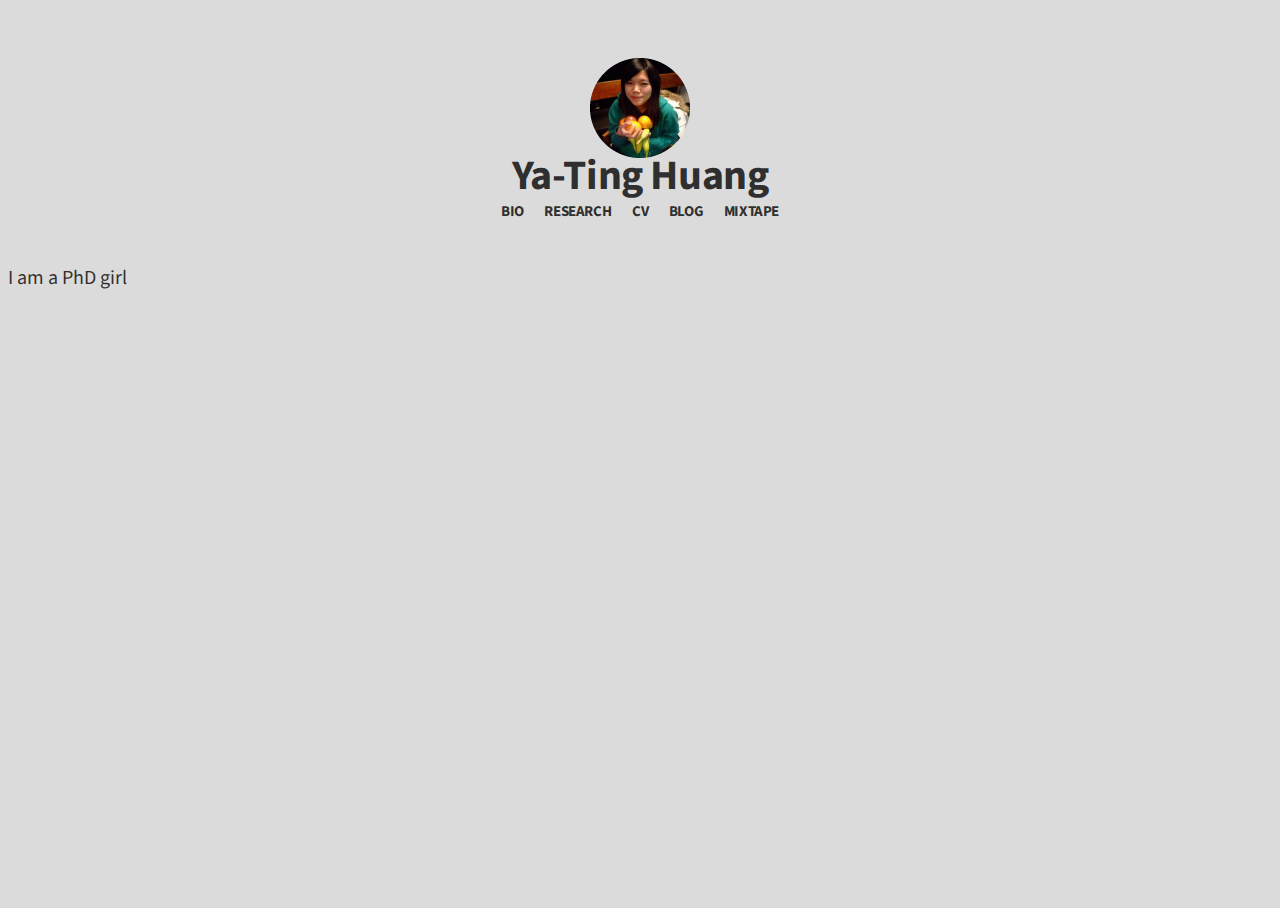
==== bio.html @ 8632aa04 "first commit" ====
<html>
<head>
    <meta name="encoding" http-equiv="content-type" content="text/html; charset=utf-8">
    <meta name="author" content="Ya-Ting Huang">

    <title>Ya-Ting Huang &mdash; C.V.</title>

    <link rel="shortcut icon"  href="./favicon.ico" />
    <link href="//fonts.googleapis.com/css?family=Yanone+Kaffeesatz:400,700" rel="stylesheet" type="text/css">
    <link href="/assets/normalize.css" rel="stylesheet" type="text/css">
    <link href="./theme/css/cv.css" rel="stylesheet" type="text/css">
    <link rel="stylesheet" href="./theme/css/base.css" type="text/css" />

</head>
<body>
<div class="container">
    <div class="topavatar">
        <img src="profile2.gif" alt="me">
    </div>
</div>

<div class="topbar">
    <span><a href="..">Ya-Ting Huang</a></span>
    <ul>
        <li><a href="bio.html">Bio</a></li>
        <li><a href="research.html">Research</a></li>
        <li><a href="cv.html">CV</a></li>
        <li><a href="blog.html">Blog</a></li>
        <li><a href="mixtape.html">Mixtape</a></li>
    </ul>
</div>
<div class="body">
I am a PhD girl
</div>

</body>
</html>
---- theme/css/cv.css ----
@import url(http://fonts.googleapis.com/css?family=Buenard:400,700|Yanone+Kaffeesatz:400,700);
@import url(https://fonts.googleapis.com/css?family=Inconsolata:400,700|Source+Sans+Pro:300,400,700);
body {
    background-color: #DBDBDB;
    color: #333;
    font-family: "Buenard", serif;
    font-size: 18px;
    line-height: 22px;
    font-weight: 300;
}

a {
    color: #67ad00;
    text-decoration: none;
}

a:hover {
    color: #7fd600;
}

#container {
    width: 850px;
    margin: 50px auto;
}

header {
    *zoom: 1;
}

header:before, header:after {
    display: table;
    content: "";
}

header:after {
    clear: both;
}

#address {
    float: left;
}

#contact {
    float: right;
    text-align: right;
}

.name {
    font-size: 20px;
    line-height: 22px;
    font-weight: 600;
}

/* Content */

section {
    margin-top: 30px;
}

h2 {
    font-size: 20px;
    line-height: 22px;
    font-weight: 300;
}

section ul {
    margin: 0;
    padding: 0;
    list-style: none;
}

section ul li {
    margin-bottom: 8px;
    *zoom: 1;
}

section ul li:before, section ul li:after {
    display: table;
    content: "";
}

section ul li:after {
    clear: both;
}

section ul li span {
    display: inline-block;
}

.indent {
    margin-left: 105px;
    padding-left: 10px;
    border-left: 3px solid #ddd;
    width: 600px;
}

.date {
    width: 110px;
    margin-right: 20px;
    text-align: right;
    float: left;
}

.position {
    font-style: italic;
}

.institute {
    font-weight: 600;
}

.title {
    display: block;
    float: left;
    width: 680px;
}

.meta {
    display: block;
    margin-left: 130px;
    font-size: 16px;
    line-height: 20px;
    clear: both;
}

.code-name {
    display: block;
    float: left;
    width: 90px;
    margin-right: 20px;
    text-align: right;
}

.code-desc {
    display: block;
    float: left;
    width: 690px;
}

footer {
    margin-top: 20px;
    text-align: center;
    font-size: 11px;
}
/*
 *  TOP BAR STYLE
 */

.topbar {
    font-family: "Source Sans Pro", "Lucida Grande","Lucida Sans Unicode","Lucida Sans",Geneva,Verdana,sans-serif;
    padding: 0 0 30px;
    font-size: 28px;
    letter-spacing: -0.02rem;
    line-height: 36px;
    text-align: center;
    font-weight: 300;
}
.topbar span {
    font-weight: 700;
    font-size: 42px;
}
.topbar a {
    background-image: none;
    -webkit-transition: color 0.2s;
}

.topbar a:hover {
    color: steelblue;
}

.topbar ul {
    font-size: 15px;
    font-weight: 700;
    text-transform: uppercase;
}

.topbar li {
    display: inline;
    padding: 0 9px;
}

.topavatar {
    padding: 50px 0 0;
    text-align: center;
}

.topavatar img {
    width: 100px;
    height: 100px;
}
---- theme/css/base.css ----
@import url(https://fonts.googleapis.com/css?family=Inconsolata:400,700|Source+Sans+Pro:300,400,700);

/*
 *  TYPOGRAPHIC STYLES
 */

html, body {
    height: 100%;
    font-family: "Source Sans Pro", "Lucida Grande","Lucida Sans Unicode","Lucida Sans",Geneva,Verdana,sans-serif;
    font-weight: normal;
    -webkit-font-smoothing: antialiased;
    font-size: 20px;
    line-height: 1.8;
    color: rgba(0, 0, 0, 0.8);
}

a {
    background: transparent;
    background-size: 2px 2px;
    background-position: 0 20px;
    text-decoration: none;
    background-image: linear-gradient(to bottom, rgba(0,0,0,0) 75%, rgba(0,0,0,0.8) 75%);
    background-repeat: repeat-x;
    color: inherit;
}

p {
    margin: 0;
    margin-bottom: 30px;
}

ul {
    list-style: none;
    margin: 0;
    padding: 0;
}

li {
    margin: 0;
    margin-bottom: 30px;
}

h1, h2 {
    font-family: "Source Sans Pro", "Lucida Grande","Lucida Sans Unicode","Lucida Sans",Geneva,Verdana,sans-serif;
    font-weight: 700;
}

h1 {
    font-size: 36px;
    margin: 0;
    padding: 0;
}

h2 {
    font-size: 28px;
    padding: 10px 30px 10px 25px;
    margin: 50px -30px 20px -30px;
    border-left: 5px solid #eee;
    line-height: 1;
}

.page-title {
    padding: 15px 10px 15px 23px;
    border-left: 7px solid #eee;
    margin: 40px -30px 30px -30px;
    line-height: 1;
}

.page-title p {
    margin: 0;
    padding: 7px 0 0;
    font-size: 16px;
    color: #999;
    font-weight: normal;
}

pre, code {
    font-family: "Inconsolata", monospace;
}

blockquote {
    display: block;
    margin: 1em;
    font-style: italic;
}

/*
 *  LAYOUT STYLES
 */

.container {
    width: 800px;
    margin: 0 auto;
}

@media (max-width: 850px) {
    .container {
        width: 600px;
    }
}

@media (max-width: 650px) {
    .container {
        width: 400px;
    }
}

@media (max-width: 500px) {
    .container {
        width: 400px;
        margin: 0 50px;
    }
}

/*
 *  TOP BAR STYLE
 */

.topbar {
    font-family: "Source Sans Pro", "Lucida Grande","Lucida Sans Unicode","Lucida Sans",Geneva,Verdana,sans-serif;
    padding: 0 0 30px;
    font-size: 28px;
    letter-spacing: -0.02rem;
    line-height: 36px;
    text-align: center;
    font-weight: 300;
}

.topbar a {
    background-image: none;
    -webkit-transition: color 0.2s;
}

.topbar a:hover {
    color: steelblue;
}

.topbar ul {
    font-size: 15px;
    font-weight: 700;
    text-transform: uppercase;
}

.topbar li {
    display: inline;
    padding: 0 9px;
}

.topavatar {
    padding: 50px 0 0;
    text-align: center;
}

.topavatar img {
    width: 100px;
    height: 100px;
}


/*
 *  BOTTOM BAR STYLE
 */

.bottom {
    width: 80%;
    text-align: center;
    color: #5b5b5b;
    font-family: "Source Sans Pro", "Lucida Grande","Lucida Sans Unicode","Lucida Sans",Geneva,Verdana,sans-serif;
    font-weight: normal;
    font-size: 14px;
    padding: 20px 0 50px;
}

.bottom hr {
    display: block;
    width: 14%;
    margin: 40px auto;
    border: 0;
    border-top: 1px solid rgba(0,0,0,0.15);
    box-sizing: content-box;
    height: 0;
}

.bottom p {
    margin: 0;
}

.bottom a {
    background-position: 0 14px;
    font-weight: 700;
}
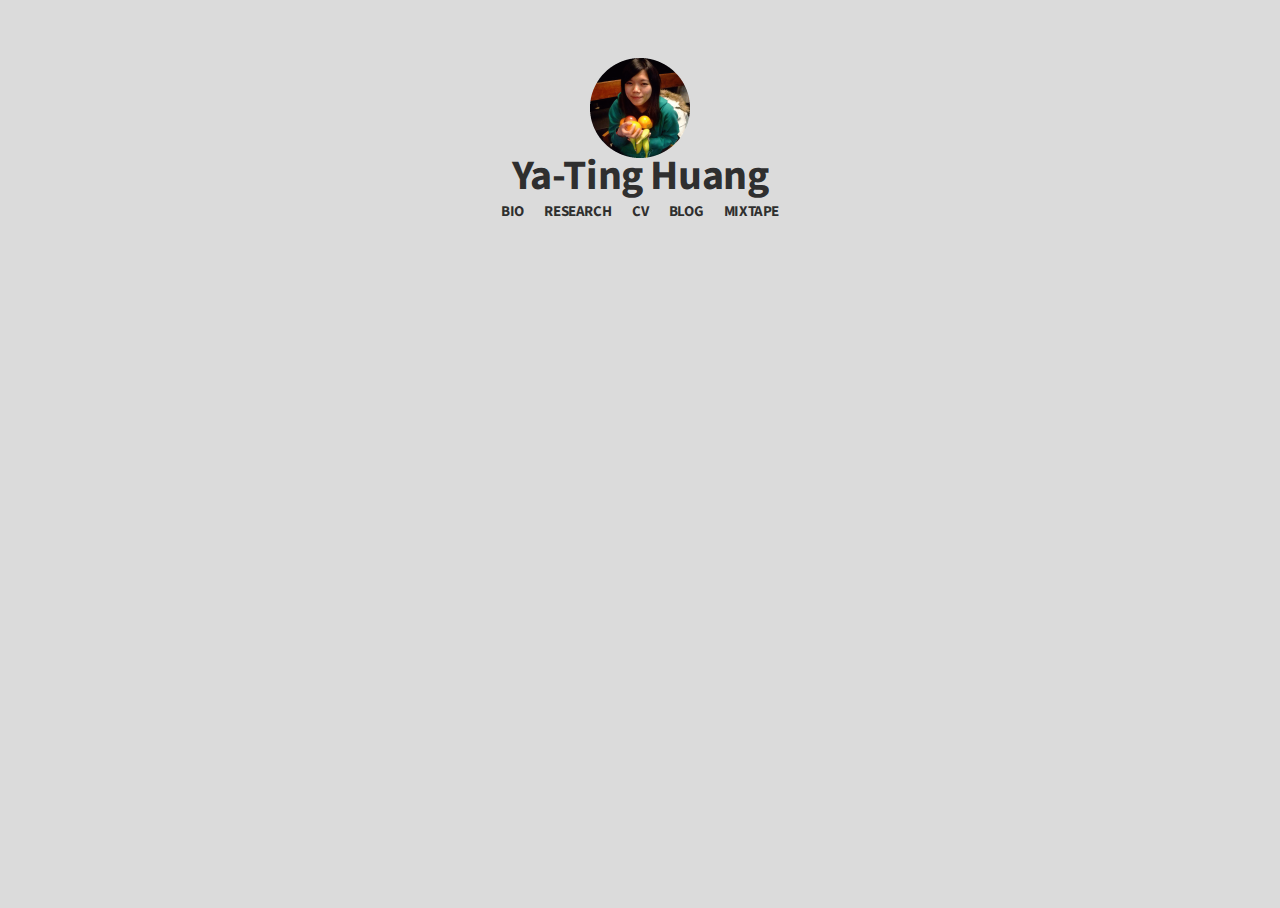
==== commit bdd28ded: "Update bio.html" ====
--- a/bio.html
+++ b/bio.html
@@ -30,7 +30,7 @@
     </ul>
 </div>
 <div class="body">
-I am a PhD girl
+
 </div>
 
 </body>
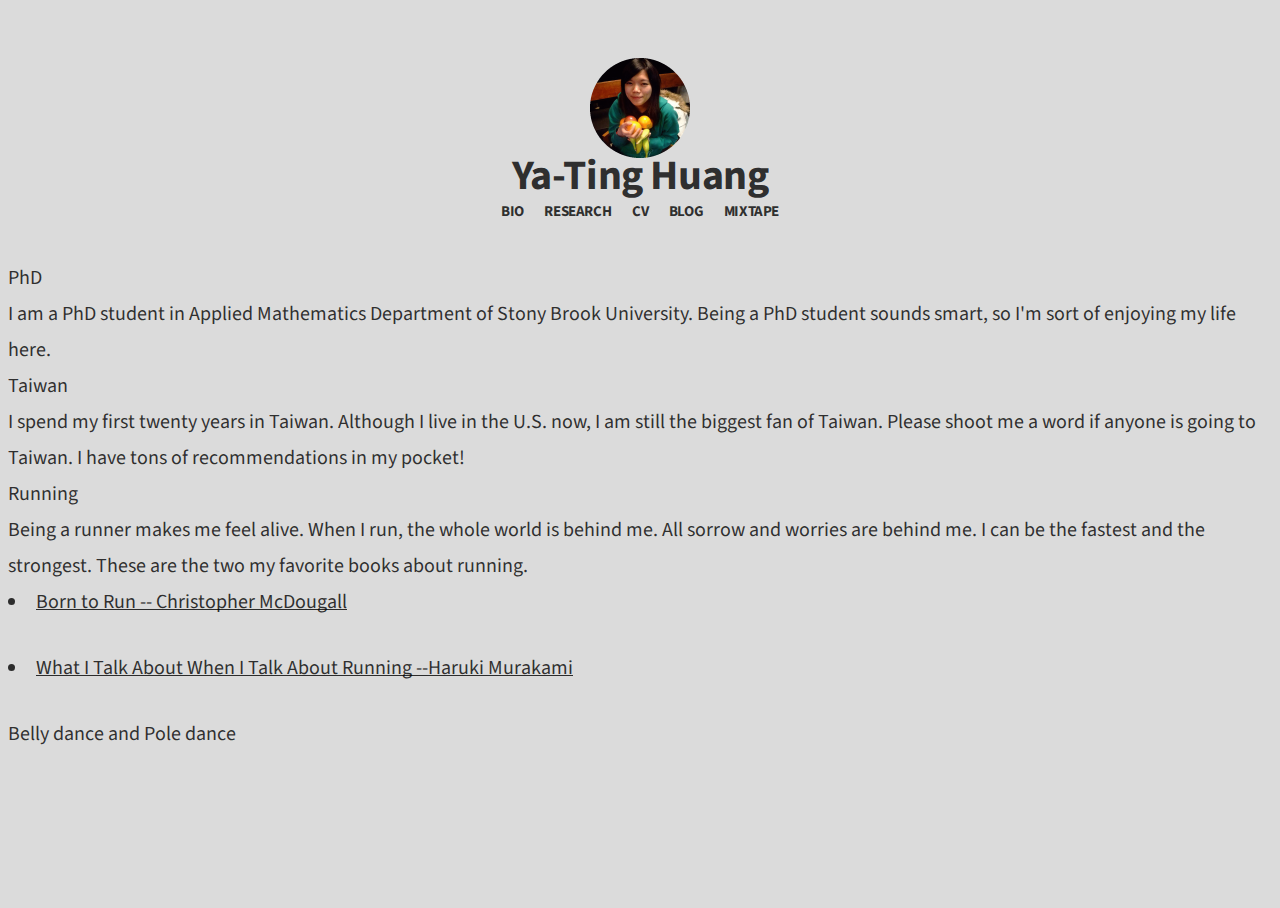
==== commit dc8ccee2: "Update bio.html" ====
--- a/bio.html
+++ b/bio.html
@@ -30,6 +30,15 @@
     </ul>
 </div>
 <div class="body">
+PhD<br>
+I am a PhD student in Applied Mathematics Department of Stony Brook University. Being a PhD student sounds smart, so I'm sort of enjoying my life here.<br>
+Taiwan<br>
+I spend my first twenty years in Taiwan. Although I live in the U.S. now, I am still the biggest fan of Taiwan. Please shoot me a word if anyone is going to Taiwan. I have tons of recommendations in my pocket!<br>
+Running<br>
+Being a runner makes me feel alive. When I run, the whole world is behind me. All sorrow and worries are behind me. I can be the fastest and the strongest. These are the two my favorite books about running.<br>
+ <li><a href="http://www.amazon.com/Born-Run-Hidden-Superathletes-Greatest/dp/0307279189/ref=sr_1_1?ie=UTF8&qid=1411095359&sr=8-1&keywords=born+to+run">Born to Run -- Christopher McDougall</a></li>
+        <li><a href="http://www.amazon.com/What-About-Running-Vintage-International/dp/0307389839/ref=sr_1_1?ie=UTF8&qid=1411095408&sr=8-1&keywords=Haruki+Murakami+running">What I Talk About When I Talk About Running --Haruki Murakami</a></li>
+Belly dance and Pole dance
 
 </div>
 
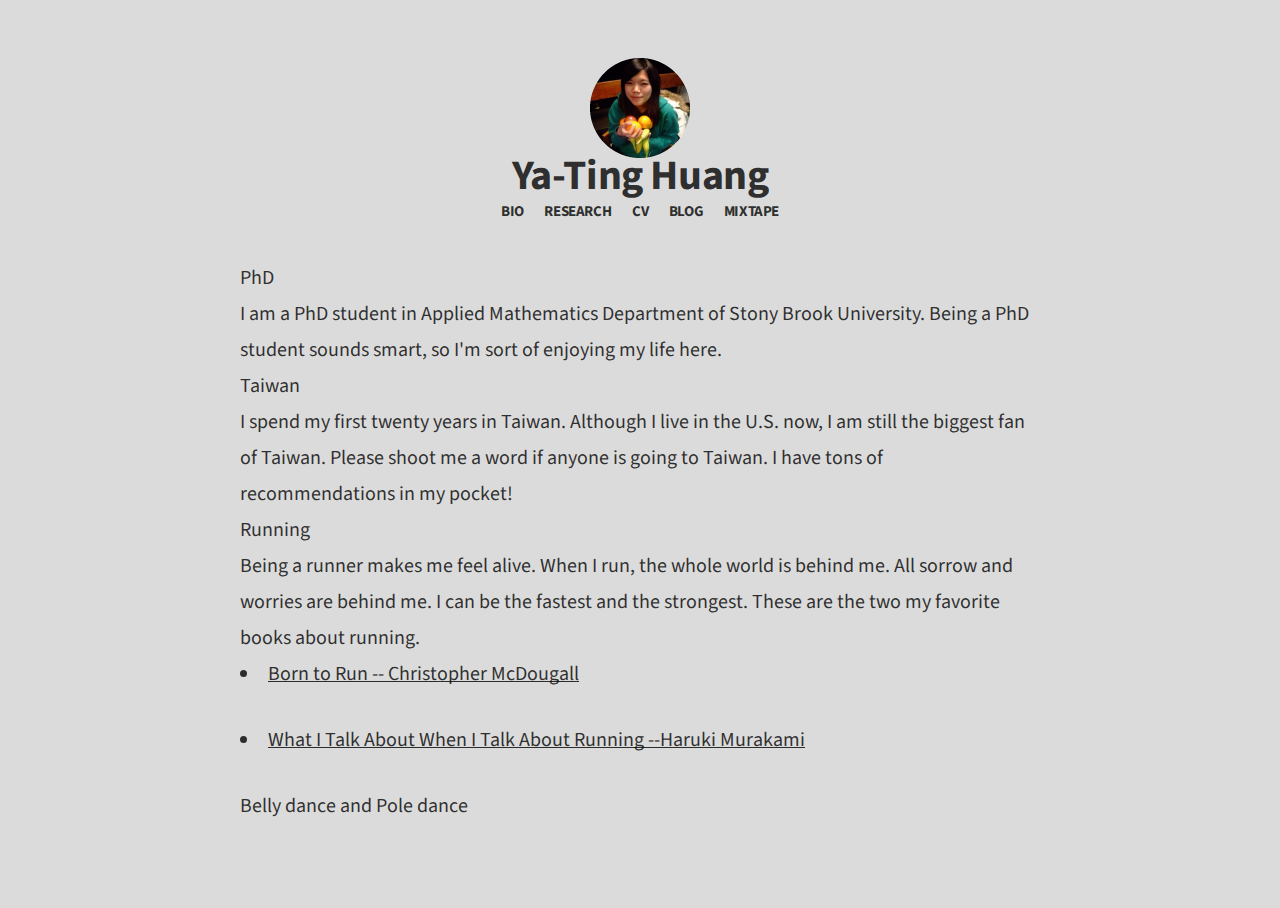
==== commit 3de64a64: "Update bio.html" ====
--- a/bio.html
+++ b/bio.html
@@ -29,7 +29,7 @@
         <li><a href="mixtape.html">Mixtape</a></li>
     </ul>
 </div>
-<div class="body">
+<div class="container">
 PhD<br>
 I am a PhD student in Applied Mathematics Department of Stony Brook University. Being a PhD student sounds smart, so I'm sort of enjoying my life here.<br>
 Taiwan<br>
